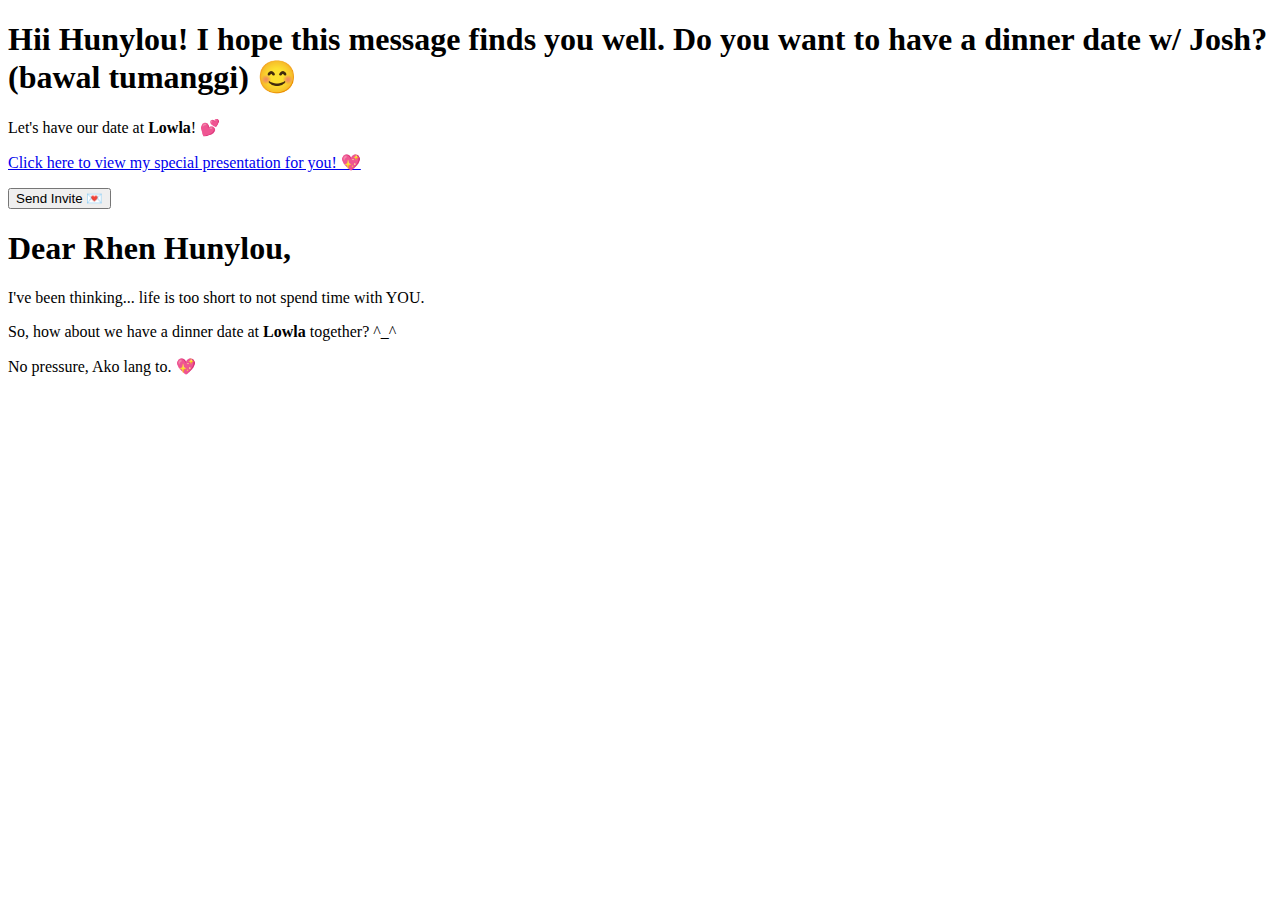
==== index.html @ 7065792b "Add files via upload" ====
<!-- index.html -->
<!DOCTYPE html>
<html lang="en">
<head>
    <meta charset="UTF-8">
    <meta name="viewport" content="width=device-width, initial-scale=1.0">
    <title>Special Dinner Date Invitation for Hunylou 💖</title>
    <link rel="stylesheet" href="styles.css">
</head>
<body>
    <div class="container">
        <h1>Hii Hunylou! I hope this message finds you well. Do you want to have a dinner date w/ Josh? (bawal tumanggi) 😊</h1>
        <p>Let's have our date at <strong>Lowla</strong>! 💕</p>
        <p><a href="https://www.canva.com/design/DAGhtiuOuu4/q7wcxu-_0NxjekTo8-UXPQ/edit?utm_content=DAGhtiuOuu4&utm_campaign=designshare&utm_medium=link2&utm_source=sharebutton" target="_blank">Click here to view my special presentation for you! 💖</a></p>
        <form method="post">
            <button type="submit">Send Invite 💌</button>
        </form>
    </div>
</body>
</html>

<!-- response.html -->
<!DOCTYPE html>
<html lang="en">
<head>
    <meta charset="UTF-8">
    <meta name="viewport" content="width=device-width, initial-scale=1.0">
    <title>For Hunylou 💖</title>
    <link rel="stylesheet" href="styles.css">
</head>
<body>
    <div class="container">
        <h1>Dear Rhen Hunylou,</h1>
        <p>I've been thinking... life is too short to not spend time with YOU.</p>
        <p>So, how about we have a dinner date at <strong>Lowla</strong> together? ^_^</p>
        <p>No pressure, Ako lang to. 💖</p>
    </div>
</body>
</html>
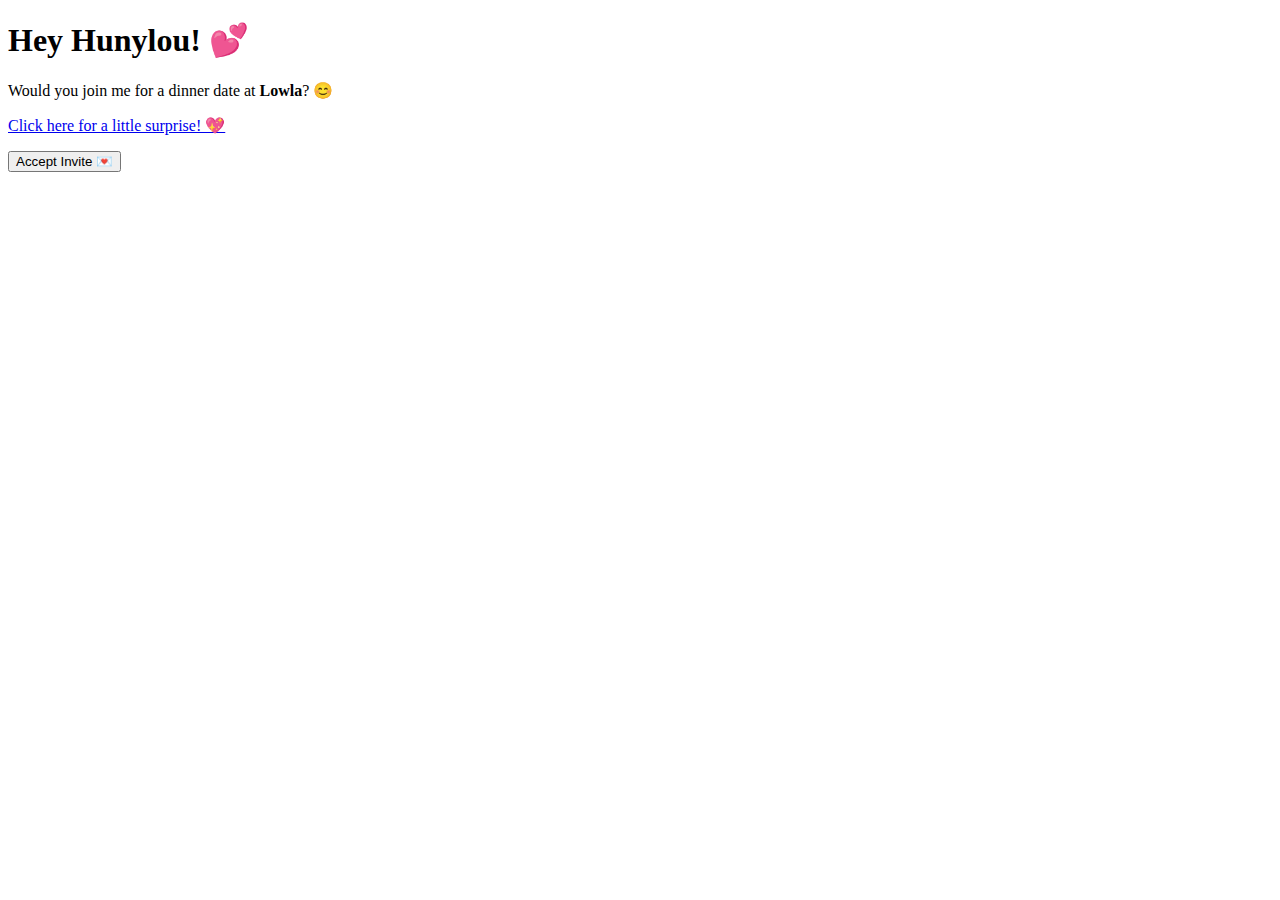
==== commit df5c213d: "Add files via upload" ====
--- a/index.html
+++ b/index.html
@@ -4,37 +4,17 @@
 <head>
     <meta charset="UTF-8">
     <meta name="viewport" content="width=device-width, initial-scale=1.0">
-    <title>Special Dinner Date Invitation for Hunylou 💖</title>
+    <title>Dinner Date Invitation 💖</title>
     <link rel="stylesheet" href="styles.css">
 </head>
 <body>
     <div class="container">
-        <h1>Hii Hunylou! I hope this message finds you well. Do you want to have a dinner date w/ Josh? (bawal tumanggi) 😊</h1>
-        <p>Let's have our date at <strong>Lowla</strong>! 💕</p>
-        <p><a href="https://www.canva.com/design/DAGhtiuOuu4/q7wcxu-_0NxjekTo8-UXPQ/edit?utm_content=DAGhtiuOuu4&utm_campaign=designshare&utm_medium=link2&utm_source=sharebutton" target="_blank">Click here to view my special presentation for you! 💖</a></p>
+        <h1>Hey Hunylou! 💕</h1>
+        <p>Would you join me for a dinner date at <strong>Lowla</strong>? 😊</p>
+        <p><a href="https://www.canva.com/design/DAGhtiuOuu4/q7wcxu-_0NxjekTo8-UXPQ/edit?utm_content=DAGhtiuOuu4&utm_campaign=designshare&utm_medium=link2&utm_source=sharebutton" target="_blank">Click here for a little surprise! 💖</a></p>
         <form method="post">
-            <button type="submit">Send Invite 💌</button>
+            <button type="submit">Accept Invite 💌</button>
         </form>
     </div>
 </body>
-</html>
-
-<!-- response.html -->
-<!DOCTYPE html>
-<html lang="en">
-<head>
-    <meta charset="UTF-8">
-    <meta name="viewport" content="width=device-width, initial-scale=1.0">
-    <title>For Hunylou 💖</title>
-    <link rel="stylesheet" href="styles.css">
-</head>
-<body>
-    <div class="container">
-        <h1>Dear Rhen Hunylou,</h1>
-        <p>I've been thinking... life is too short to not spend time with YOU.</p>
-        <p>So, how about we have a dinner date at <strong>Lowla</strong> together? ^_^</p>
-        <p>No pressure, Ako lang to. 💖</p>
-    </div>
-</body>
-</html>
-
+</html>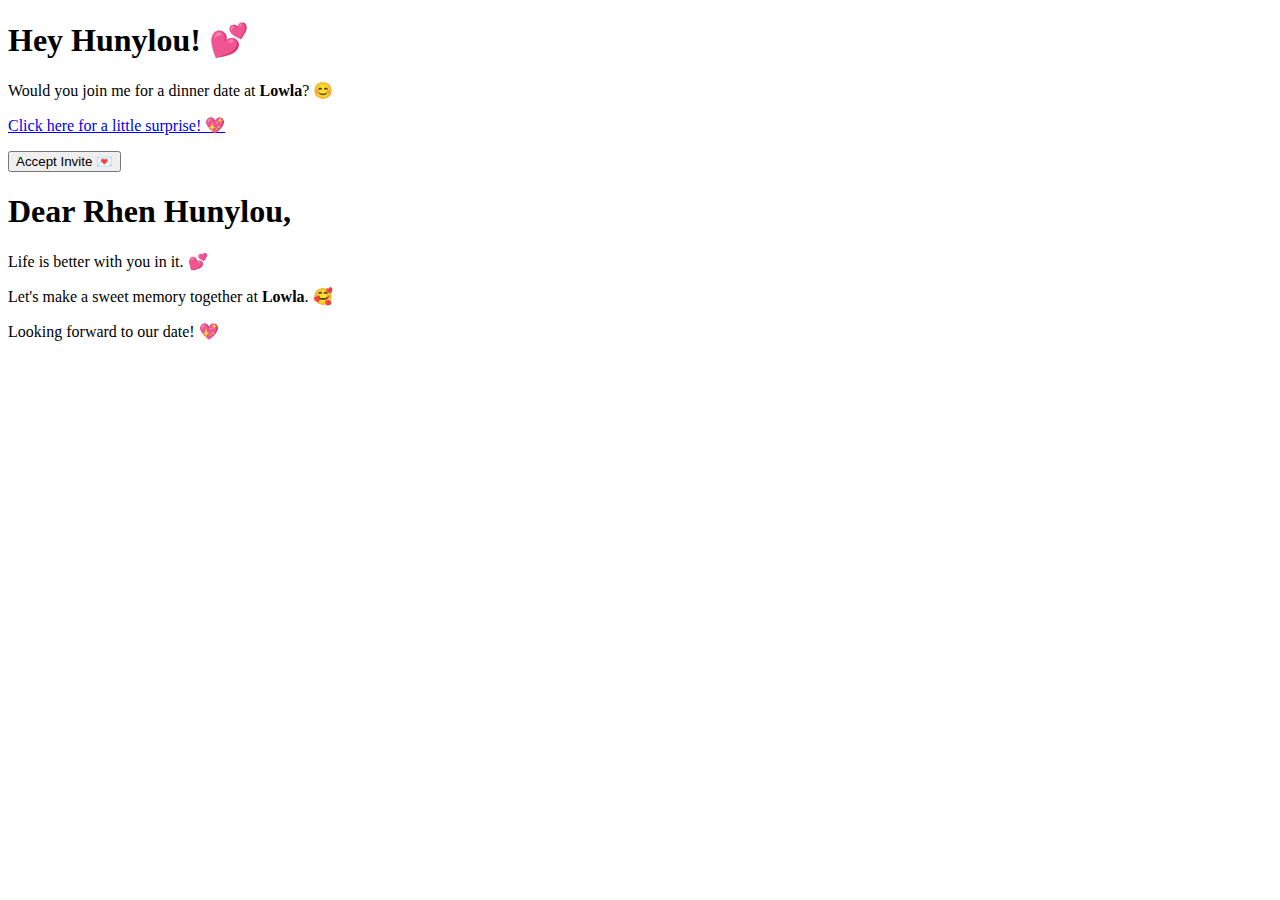
==== commit 879a87cb: "Add files via upload" ====
--- a/index.html
+++ b/index.html
@@ -17,4 +17,24 @@
         </form>
     </div>
 </body>
-</html>+</html>
+
+<!-- response.html -->
+<!DOCTYPE html>
+<html lang="en">
+<head>
+    <meta charset="UTF-8">
+    <meta name="viewport" content="width=device-width, initial-scale=1.0">
+    <title>For Hunylou 💖</title>
+    <link rel="stylesheet" href="styles.css">
+</head>
+<body>
+    <div class="container">
+        <h1>Dear Rhen Hunylou,</h1>
+        <p>Life is better with you in it. 💕</p>
+        <p>Let's make a sweet memory together at <strong>Lowla</strong>. 🥰</p>
+        <p>Looking forward to our date! 💖</p>
+    </div>
+</body>
+</html>
+
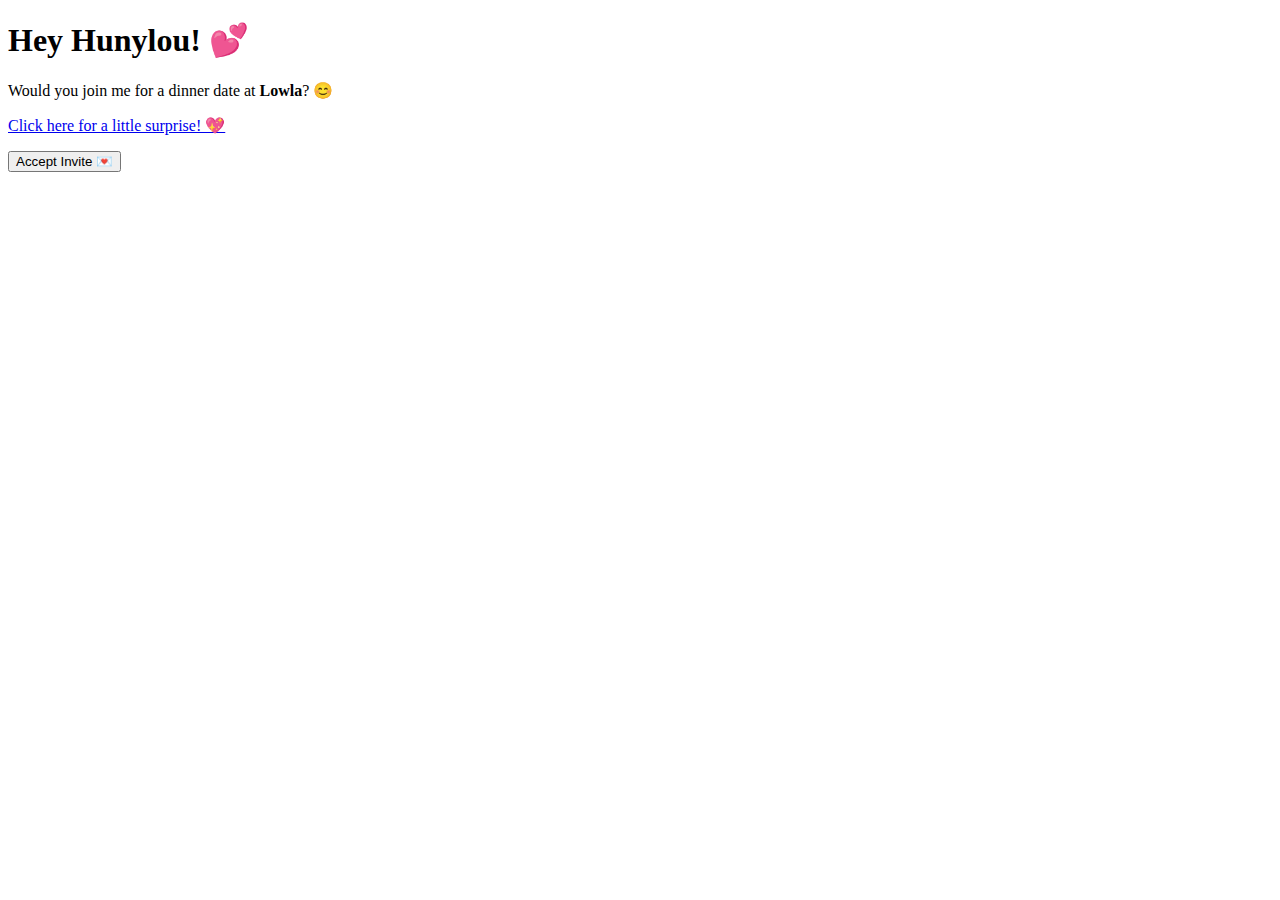
==== commit c3b9fca4: "Add files via upload" ====
--- a/index.html
+++ b/index.html
@@ -19,22 +19,3 @@
 </body>
 </html>
 
-<!-- response.html -->
-<!DOCTYPE html>
-<html lang="en">
-<head>
-    <meta charset="UTF-8">
-    <meta name="viewport" content="width=device-width, initial-scale=1.0">
-    <title>For Hunylou 💖</title>
-    <link rel="stylesheet" href="styles.css">
-</head>
-<body>
-    <div class="container">
-        <h1>Dear Rhen Hunylou,</h1>
-        <p>Life is better with you in it. 💕</p>
-        <p>Let's make a sweet memory together at <strong>Lowla</strong>. 🥰</p>
-        <p>Looking forward to our date! 💖</p>
-    </div>
-</body>
-</html>
-
